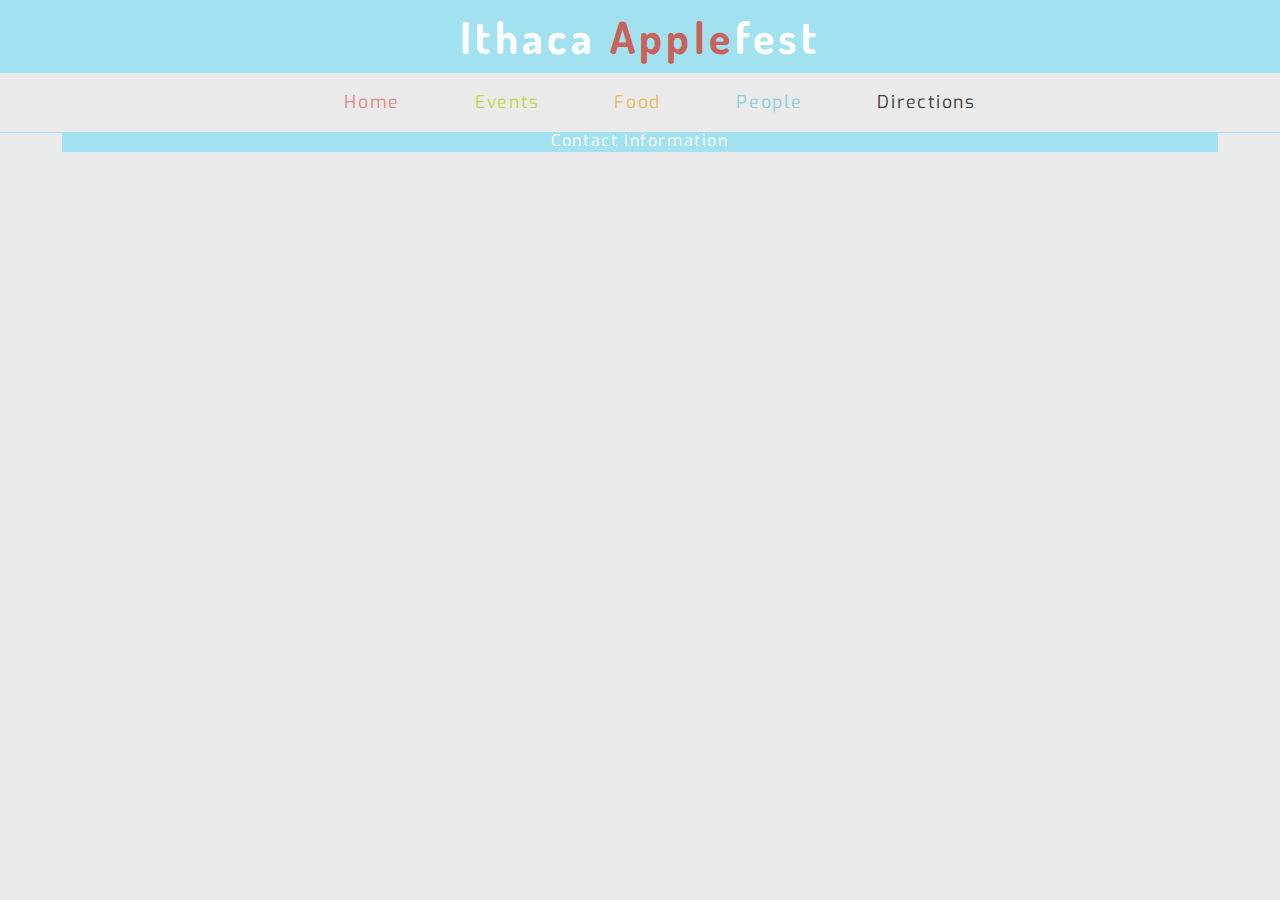
==== directions.html @ e97b27b6 "added other pages to the website" ====
<!DOCTYPE html>

<html lang="en">
    <head>
        <meta charset="utf-8">
        <title>Applefest</title>
        <link rel="stylesheet" type="text/css" href="styles/styles.css">
        <link href="https://fonts.googleapis.com/css?family=Dosis" rel="stylesheet">
        <link href="https://fonts.googleapis.com/css?family=Exo" rel="stylesheet">
        <link href="https://fonts.googleapis.com/css?family=Open+Sans:300" rel="stylesheet">
    </head>
    
    <body>
        <div id="nav_bar">
            <div id="banner">
                <h1>Ithaca <span>Apple</span>fest</h1>
            </div> <!-- end of banner div -->
            <ul>
                <li><a href="index.html" class="home">Home</a></li>
                <li><a href="events.html" class="events">Events</a></li>
                <li><a href="food.html" class="food">Food</a></li>
                <li><a href="people.html" class="people">People</a></li>
                <li><a href="directions.html" class="directions" id="curpage">Directions</a></li>
            </ul>
        </div>
        
        <div id="container">
            <div id="content">
            </div> <!-- end of content div -->
        </div> <!-- end of container div -->
        
        <footer>
            Contact Information
        </footer>
    </body>
    
</html>
---- styles/styles.css ----
/* #F2B759 : Maximum Yellow Red
   #60E59A : Very Light Malachite Green
   #E15554 : Jelly Bean
   #393E41 : Black Olive
   #D3D0CB : Light Gray 
*/

/*  #A2E1EF : non-photo blue
    #C9E055 : june bud
    #F2B759 : maximum yellow red
    #393E41 : black olive
    #C9625A : indian red
*/

/* #E7D5B1
*/
/* GLOBAL STYLING */
html, body {
    border: 0;
    margin: 0;
    padding: 0;
    vertical-align: baseline;
    text-align: center;
}

body {
    background-color: #EAEAEA;
    font-family: Optima, serif;
    font-size: 100%;
}

/* SECTION STYLING */
#nav_bar {
    top: 0;
    width: 100%;
    position: fixed;
    background-color: #EAEAEA;
    border-bottom: solid #A2E1EF 0.1em;
    text-align: center;
    font-size: 1.1em;
}

h1 {
    margin: 0;
    padding: 0.2em;
    background-color: #A2E1EF;
    text-align: center;
    font-family: 'Dosis', sans-serif;
    letter-spacing:0.1em;
    font-size: 2.5em;
    color: #ffffff;
}

h1 span {
    color: #C9625A;
}

li {
    list-style-type: none;
    display: inline-block;
    margin: 0em 2em 0em 2em;
    font-family: 'Exo', sans-serif;
    letter-spacing:0.1em;
}

a {
    text-decoration: none;
}

#curpage {
    color: #393E41;
}

li .home {
    color: #EA8388;
}

.events {
    color: #C0D847;
}

.food {
    color: #F2B759;
}

.people {
    color: #83D1E2;
}

.directions {
    color: #C9625A;
}

a:hover {
    opacity: 0.5;
}

#container {
    margin-right: auto;
    margin-left: auto;
    height: 100%;
    width: 90%
}

#content {
    margin-top: 8em;
}

img {
    width: 100%;
}
p {
    text-align: left;
    font-family: 'Open Sans', sans-serif;
    line-height: 150%;
    text-indent: 2em;
}

footer {
    margin: 2em auto;
    width: 90%;
    background-color: #A2E1EF;
    color: #ffffff;
    font-family: 'Exo', sans-serif;
    letter-spacing: 0.1em;
    padding: 0.1em;
}

/* MEDIA QUERIES */
@media screen and (max-width: 480px) {
    
}

@media screen and (min-width: 481px) and (max-width: 768px) {
    
}

@media screen and (min-width: 769px) and (max-width: 1200px) {
    
}

@media screen and (min-width: 1201px) {
    
}
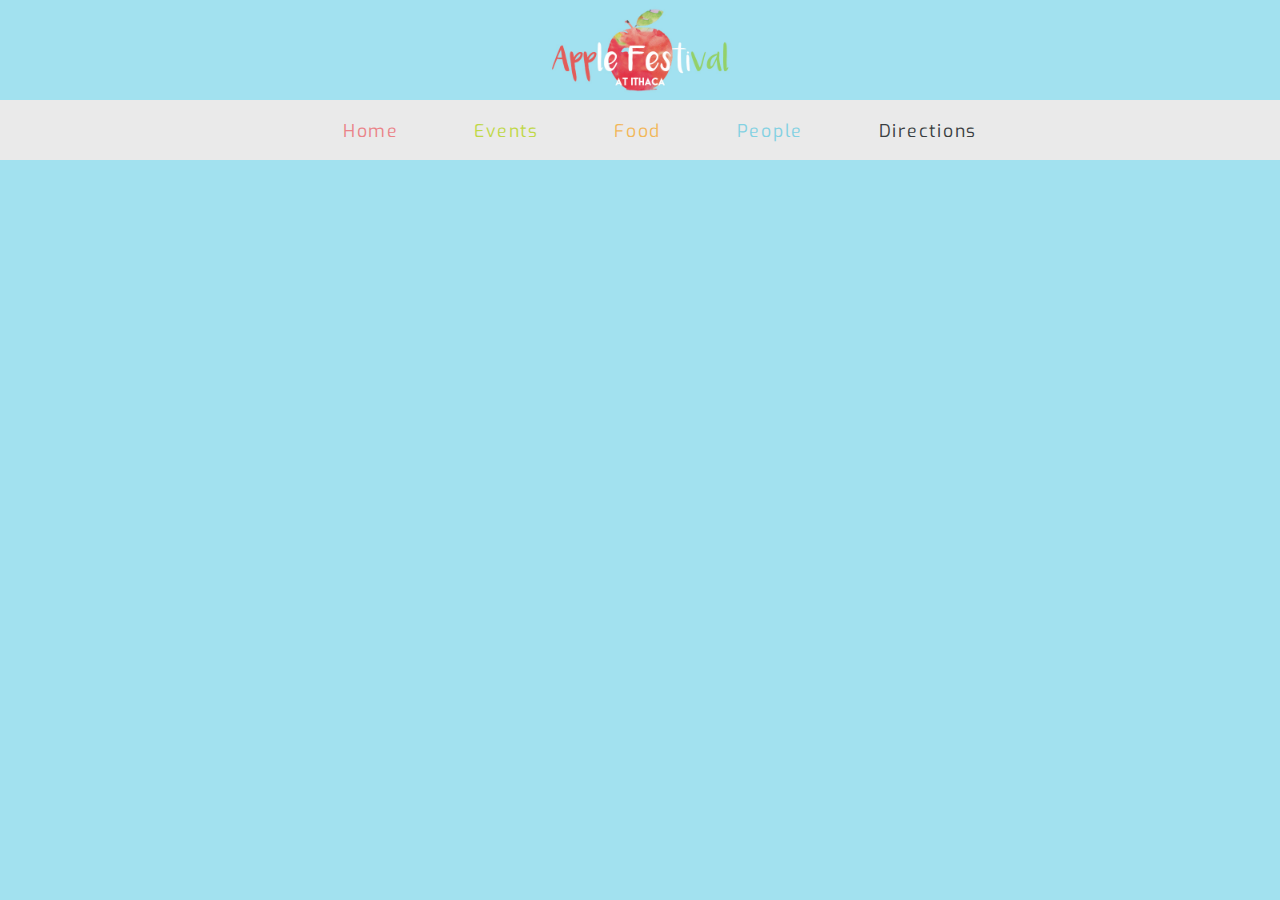
==== commit 0840ed69: "made small changes to the banner" ====
--- a/directions.html
+++ b/directions.html
@@ -13,7 +13,6 @@
     <body>
         <div id="nav_bar">
             <div id="banner">
-                <h1>Ithaca <span>Apple</span>fest</h1>
             </div> <!-- end of banner div -->
             <ul>
                 <li><a href="index.html" class="home">Home</a></li>
--- a/styles/styles.css
+++ b/styles/styles.css
@@ -1,10 +1,3 @@
-/* #F2B759 : Maximum Yellow Red
-   #60E59A : Very Light Malachite Green
-   #E15554 : Jelly Bean
-   #393E41 : Black Olive
-   #D3D0CB : Light Gray 
-*/
-
 /*  #A2E1EF : non-photo blue
     #C9E055 : june bud
     #F2B759 : maximum yellow red
@@ -12,8 +5,6 @@
     #C9625A : indian red
 */
 
-/* #E7D5B1
-*/
 /* GLOBAL STYLING */
 html, body {
     border: 0;
@@ -24,9 +15,14 @@
 }
 
 body {
-    background-color: #EAEAEA;
-    font-family: Optima, serif;
+    background-color:#A2E1EF;
+    font-family: 'Open Sans', serif;
     font-size: 100%;
+}
+
+#welcome {
+    width:100%;
+    height:100%;
 }
 
 /* SECTION STYLING */
@@ -40,19 +36,24 @@
     font-size: 1.1em;
 }
 
-h1 {
-    margin: 0;
-    padding: 0.2em;
-    background-color: #A2E1EF;
-    text-align: center;
-    font-family: 'Dosis', sans-serif;
-    letter-spacing:0.1em;
-    font-size: 2.5em;
-    color: #ffffff;
+#container {
+    margin-right: auto;
+    margin-left: auto;
+    height: 100%;
+    width: 90%;
 }
 
-h1 span {
-    color: #C9625A;
+#content {
+    margin-top: 5em;
+}
+
+#banner {
+    background-image: url(../images/bannernarrow.jpg);
+    height: 100px;
+    background-position:center;
+    background-size:contain;
+    background-repeat:no-repeat;
+    background-color:#A2E1EF;
 }
 
 li {
@@ -65,6 +66,10 @@
 
 a {
     text-decoration: none;
+}
+
+a:hover {
+    opacity: 0.5;
 }
 
 #curpage {
@@ -91,27 +96,11 @@
     color: #C9625A;
 }
 
-a:hover {
-    opacity: 0.5;
-}
-
-#container {
-    margin-right: auto;
-    margin-left: auto;
-    height: 100%;
-    width: 90%
-}
-
-#content {
-    margin-top: 8em;
-}
-
 img {
     width: 100%;
 }
 p {
     text-align: left;
-    font-family: 'Open Sans', sans-serif;
     line-height: 150%;
     text-indent: 2em;
 }
@@ -124,19 +113,24 @@
     font-family: 'Exo', sans-serif;
     letter-spacing: 0.1em;
     padding: 0.1em;
+    display:none;
 }
 
 /* MEDIA QUERIES */
 @media screen and (max-width: 480px) {
-    
+    #banner {
+        background-size:cover;
+    }
 }
 
 @media screen and (min-width: 481px) and (max-width: 768px) {
-    
+    #banner {
+        background-size:cover;
+    } 
 }
 
 @media screen and (min-width: 769px) and (max-width: 1200px) {
-    
+
 }
 
 @media screen and (min-width: 1201px) {
